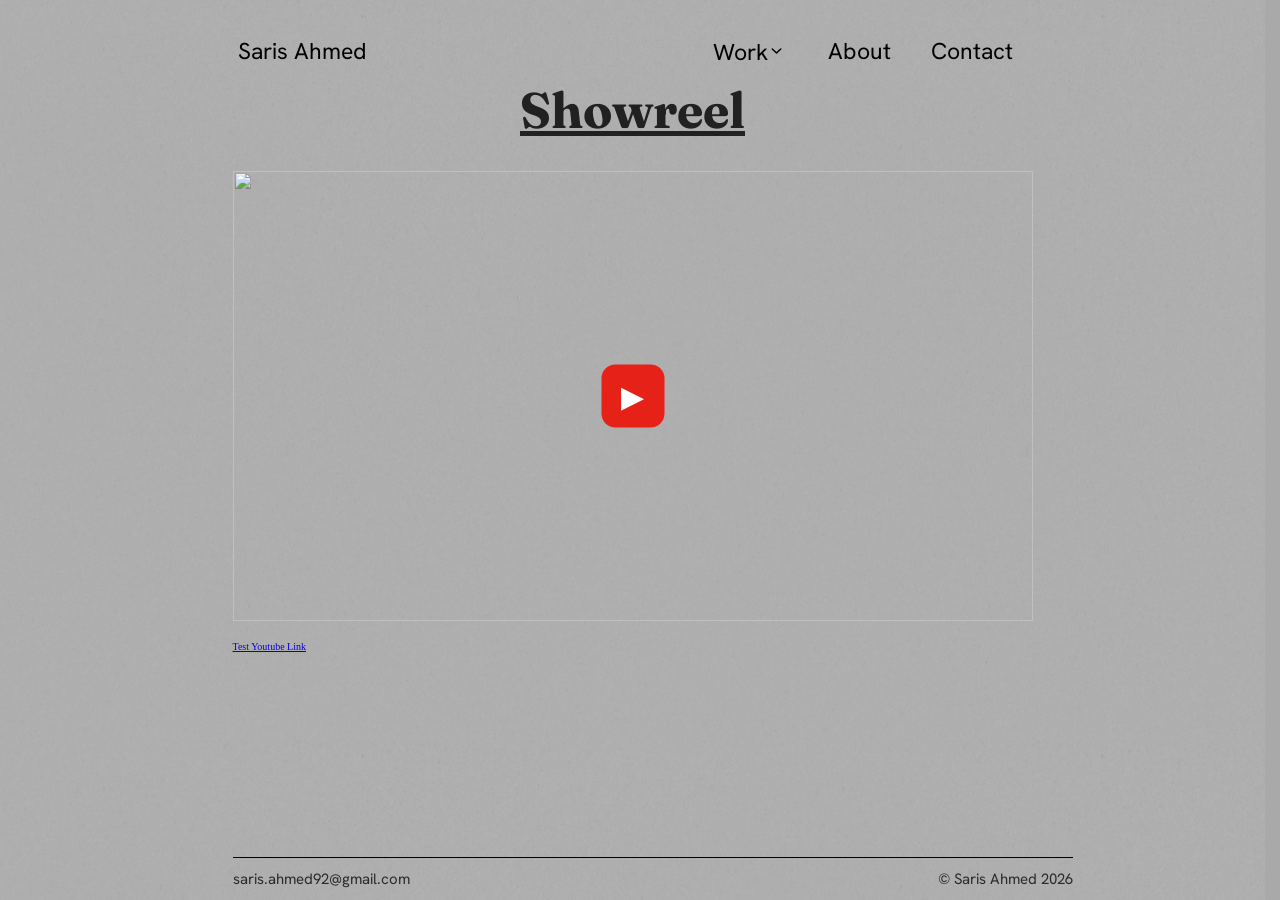
==== index.html @ f5d51606 "Update index.html" ====
<!doctype html>
<html lang="en">
  <head>
    <meta charset="utf-8" />
    <title>Home Page - Saris Ahmed</title>
    <link
      href="https://fonts.googleapis.com/css?family=Roboto+Condensed:300%7CCinzel+Decorative:700"
      rel="stylesheet" />
    <link href="https://fonts.googleapis.com/css2?family=Fraunces:ital,opsz,wght@0,9..144,100..900;1,9..144,100..900&family=Hanken+Grotesk:ital,wght@0,100..900;1,100..900&display=swap" rel="stylesheet">  
    <link rel="stylesheet" href="https://cdnjs.cloudflare.com/ajax/libs/font-awesome/4.7.0/css/font-awesome.min.css">
    <link href="./style.css" rel="stylesheet" />
	<script src="script.js" defer></script>
  </head>

  <body>
    <header>
		<!-- Main Menu goes here -->
        <nav class="navbar">
            <ul>
                <li><a class="saris" rel="home" href="index.html" title="Saris Ahmed" itemprop="url">Saris Ahmed</a></li>
                <li class="header_space"></li>
                <li>
                    <div class="dropdown">
                        <button class="dropbtn">Work</button>
                        <div class="dropdown-content">
                            <a href="narrative.html">Narrative</a>
                            <a href="documentary.html">Documentary</a>
                            <a href="events.html">Events</a>
                        </div>
                </li>
                <li><a href="about.html">About</a></li>
                <li><a href="contact.html">Contact</a></li>
            </ul>
        </nav>
    </header>

    <main>
        <article class="showreel_container">
            <h1>Showreel</h1>
            <div class="youtube-reel-preview" data-video-id="I4ZadlDJAZg">
                <button type="button" aria-label="Play video">
                    <img
                    src="https://i.ytimg.com/vi/I4ZadlDJAZg/maxresdefault.jpg"
                    alt=""
                    >
                    <span class="play-button">▶</span>
                </button>
            </div>
            <a href="https://youtube.com/embed/I4ZadlDJAZg">Test Youtube Link</a>
        </article>
    </main>

    <footer>
        <ul>
            <li>saris.ahmed92@gmail.com</li>
            <li class="footer_space"></li>
            <li>© Saris Ahmed 2026</li>
        </ul>
    </footer>
  </body>
</html>
---- style.css ----
/*****************/
/* General setup */
/*****************/

body {
  min-height: 100vh;
  margin: 0;
  display: flex;
  flex-direction: column;
}

html {
  font-size: 10px;
  background-color: darkgrey;
  scrollbar-gutter: stable;
  /* background-image: linear-gradient(to bottom, #f7f2eb 0, #f7f2eb 200px, #fff 700px, #fff 100%); */
}

html::before {
  content: "";
  position: fixed;
  background-repeat: repeat;
  inset: 0;
  background-image: url("images/film_grain.avif");
  opacity: 0.1; 
  z-index: -1; 
}

body {
  width: 60%;
  min-width: 800px;
  max-width: 1600px;
  margin: 0 auto;
}

/***************/
/* Typography */
/**************/

h1,
h2 {
  font-family: "Fraunces", serif;
  color: #212121;
  font-weight: bold;
  text-decoration: underline;
}

p,
li {
  font-family: "Hanken Grotesk", sans-serif;
  color: #2a2a2a;
}

h1 {
  font-size: 5rem;
  text-align: center;
}

h2 {
  font-size: 3rem;
  text-align: left;
}

p,
li {
  font-size: 1.6rem;
  line-height: 1.5;
}

/*****************/
/* Header layout */
/*****************/

h1 {
  margin-top: 0;
  margin-bottom: 3rem;
  justify-self: center;
}

header {
  margin-top: 3%;
}

.saris {
  margin-left: -1.5rem;
}

.header_space  {
  flex: 3;
}

nav ul {
  padding: 0;
  list-style-type: none;
  display: flex;
}

nav li {
  text-align: center;
  padding-left: 2rem;
  padding-right: 2rem;
}

nav a,
.dropdown .dropbtn {
  font-size: 2.3rem;
  /* text-transform: uppercase; */
  /* font-weight: bold; */
  text-decoration: none;
  color: black;
  display: block;
}

nav a {
  flex: 0 0 auto;
  white-space: nowrap;
}

/***************/
/* Main layout */
/***************/

main {
  flex: 1;
  display: flex;
  gap: 10px;
}

article {
  flex: 4;
}

.grid {
  width: 100%;
  max-width: 1100px;
  min-width: 0;
  height: auto;

  margin: 2rem auto;
  padding: 1.5rem;
  box-sizing: border-box;

  display: grid;
  grid-template-columns: minmax(0, 1fr) minmax(0, 1fr);
  gap: 3rem;
  align-items: center;
}

.grid_video {
  width: 100%;
  min-width: 0;
}

.grid_video iframe,
.grid_video video {
  display: block;
  width: 100%;
  height: auto;
  aspect-ratio: 16 / 9;
}

.grid p {
  padding: 0;
  margin: 0;
}

article .grid:nth-child(even) {
  background-color: #d9d9d955;
}

article .grid:nth-child(odd) {
  background-color: #8a8a8a40;
}

.about {
  margin-top: 5rem;
  display: flex;
  gap: 10rem;
}

.about p {
  width: 50%;
  font-size: 2rem;
}

.email p {
  margin-top: 15rem;
  justify-self: center;
  text-align: center;
  font-size: 2.5rem;
}

aside {
  flex: 1;
}

aside a {
  display: block;
  float: left;
  width: 50%;
}

aside img {
  max-width: 100%;
}

footer {
  width: 105%;
  margin-top: auto;
  text-align: right;
}

footer ul {
  margin-top: 2rem;
  border-top: 1.2px solid black;
  padding: 1rem 0 0 0;
  list-style-type: none;
  display: flex;
}

footer li {
  font-size: 1.5rem;
}

.footer_space {
  flex: 3;
}

/********************/
/* Dropdown styling */
/********************/

.dropdown {
  float: left;
  overflow: hidden;
}

.dropdown .dropbtn {
  margin-top: 2px;
  border: none;
  outline: none;
  background-color: inherit;
  font-family: inherit;
  display: inline-flex;
}

.dropdown .dropbtn::after {
  content: url("images/chevron-down.svg");
  zoom: 70%;
  padding-top: 0.8rem;
  margin-right: -0.5rem;
  transition: transform 0.2s ease;
}

.dropdown:hover .dropbtn::after {
  content: url("images/chevron-down.svg");
  zoom: 70%;
  padding-bottom: -0.8em;
  margin-right: -0.5rem;
  transform: rotate(0.5turn);
  -webkit-mask: url("images/chevron-down.svg") center / contain no-repeat;
  mask: url("images/chevron-down.svg") center / contain no-repeat;
}

.navbar a:hover, .dropdown:hover .dropbtn {
  color: rgb(103, 103, 103);
  text-decoration: underline;
}

.dropdown-content {
  display: none;
  position: absolute;
  background-color: rgb(188, 188, 188);
  border: 1px solid black;
  min-width: 120px;
  box-shadow: 0px 8px 16px 0px rgba(0,0,0,0.2);
  z-index: 1;
}

.dropdown-content a {
  font-size: 1.7rem;
  float: none;
  color: black;
  padding: 12px 16px;
  text-decoration: none;
  display: block;
  text-align: left;
}

.dropdown:hover .dropdown-content {
  display: block;
}

/*******************/
/* Youtube styling */
/*******************/

.youtube-reel-preview {
  width: 100%;
  margin: 2rem auto;
  aspect-ratio: 16 / 9;
  position: relative;
  overflow: hidden;
}

.youtube-preview {
  width: 100%;
  max-width: 600px;
  margin: 2rem auto;
  aspect-ratio: 16 / 9;
  position: relative;
  overflow: hidden;
  pointer-events: auto;
}

.youtube-preview button,
.youtube-preview iframe,
.youtube-preview img,
.youtube-reel-preview button,
.youtube-reel-preview iframe,
.youtube-reel-preview img {
  width: 100%;
  height: 100%;
}

.youtube-preview iframe,
.youtube-reel-preview iframe {
  display: block;
  border: 0;
  z-index: 2;
  width: 100%;
  height: 100%;
  inset: 0;
}

.youtube-preview button,
.youtube-reel-preview button {
  position: relative;
  padding: 0;
  border: 0;
  cursor: pointer;
  background: none;
  z-index: 10;
  pointer-events: auto;
}

.youtube-preview img,
.youtube-reel-preview img {
  display: block;
  object-fit: cover;
}

.play-button {
  position: absolute;
  top: 50%;
  left: 50%;
  transform: translate(-50%, -50%);

  padding: 0.7rem 1rem;
  color: white;
  background: #e62117;
  border-radius: 0.7rem;
  font-size: 1.5rem;
}

.youtube-reel-preview .play-button {
  zoom: 200%;
}
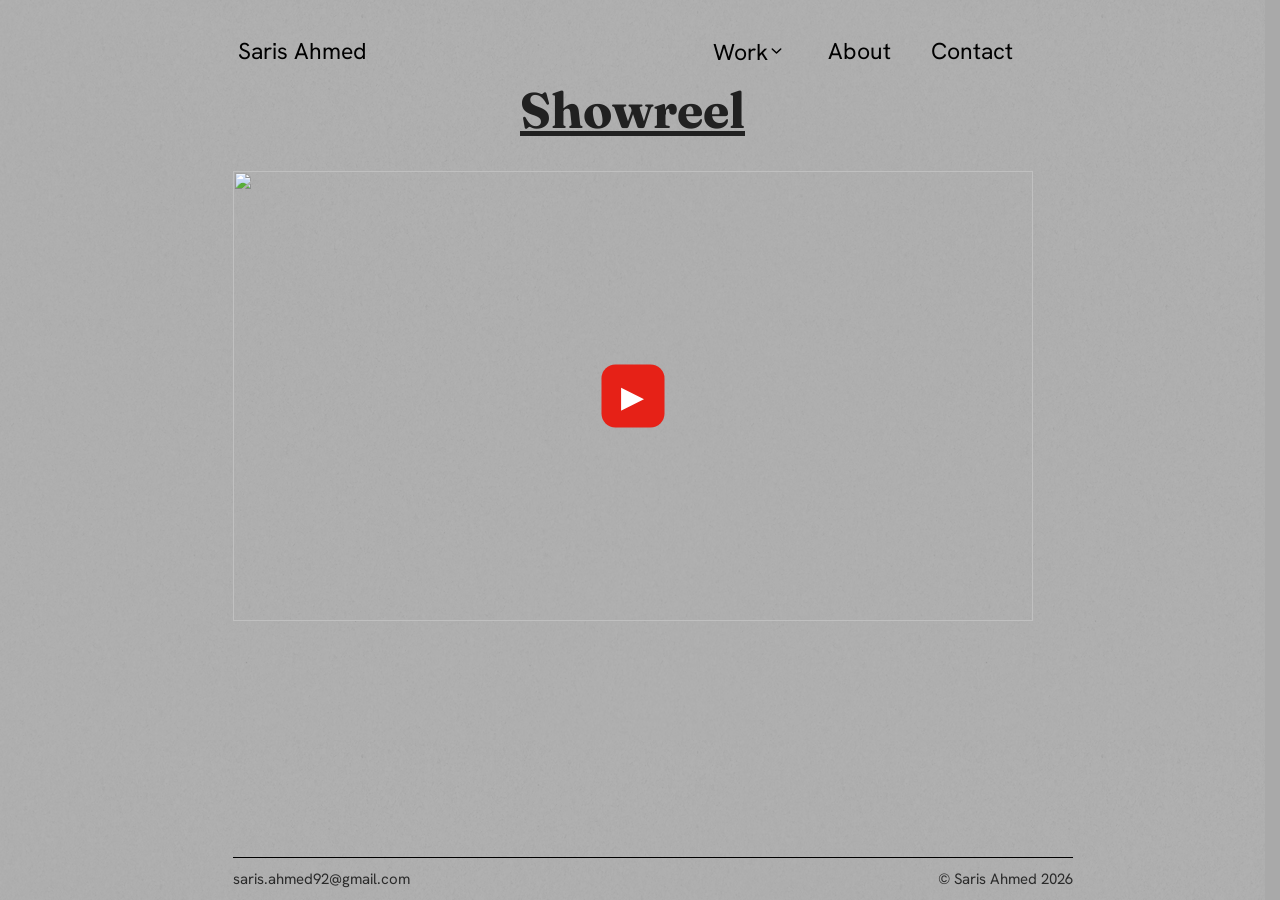
==== commit 2b905723: "Update website" ====
--- a/index.html
+++ b/index.html
@@ -27,6 +27,7 @@
                             <a href="documentary.html">Documentary</a>
                             <a href="events.html">Events</a>
                         </div>
+                    </div>
                 </li>
                 <li><a href="about.html">About</a></li>
                 <li><a href="contact.html">Contact</a></li>
@@ -37,7 +38,7 @@
     <main>
         <article class="showreel_container">
             <h1>Showreel</h1>
-            <div class="youtube-reel-preview" data-video-id="I4ZadlDJAZg">
+            <div class="youtube-preview" data-video-id="I4ZadlDJAZg">
                 <button type="button" aria-label="Play video">
                     <img
                     src="https://i.ytimg.com/vi/I4ZadlDJAZg/maxresdefault.jpg"
@@ -46,7 +47,6 @@
                     <span class="play-button">▶</span>
                 </button>
             </div>
-            <a href="https://youtube.com/embed/I4ZadlDJAZg">Test Youtube Link</a>
         </article>
     </main>
 
@@ -58,4 +58,4 @@
         </ul>
     </footer>
   </body>
-</html>
+</html>
--- a/style.css
+++ b/style.css
@@ -190,20 +190,6 @@
   font-size: 2.5rem;
 }
 
-aside {
-  flex: 1;
-}
-
-aside a {
-  display: block;
-  float: left;
-  width: 50%;
-}
-
-aside img {
-  max-width: 100%;
-}
-
 footer {
   width: 105%;
   margin-top: auto;
@@ -295,8 +281,9 @@
 /* Youtube styling */
 /*******************/
 
-.youtube-reel-preview {
-  width: 100%;
+.showreel_container .youtube-preview{
+  width: 100%;
+  max-width: none;
   margin: 2rem auto;
   aspect-ratio: 16 / 9;
   position: relative;
@@ -310,42 +297,32 @@
   aspect-ratio: 16 / 9;
   position: relative;
   overflow: hidden;
-  pointer-events: auto;
 }
 
 .youtube-preview button,
 .youtube-preview iframe,
-.youtube-preview img,
-.youtube-reel-preview button,
-.youtube-reel-preview iframe,
-.youtube-reel-preview img {
+.youtube-preview img {
   width: 100%;
   height: 100%;
 }
 
-.youtube-preview iframe,
-.youtube-reel-preview iframe {
+.youtube-preview iframe {
   display: block;
   border: 0;
-  z-index: 2;
   width: 100%;
   height: 100%;
   inset: 0;
 }
 
-.youtube-preview button,
-.youtube-reel-preview button {
+.youtube-preview button {
   position: relative;
   padding: 0;
   border: 0;
   cursor: pointer;
   background: none;
-  z-index: 10;
-  pointer-events: auto;
-}
-
-.youtube-preview img,
-.youtube-reel-preview img {
+}
+
+.youtube-preview img {
   display: block;
   object-fit: cover;
 }
@@ -363,6 +340,6 @@
   font-size: 1.5rem;
 }
 
-.youtube-reel-preview .play-button {
+.showreel_container .play-button {
   zoom: 200%;
-}
+}
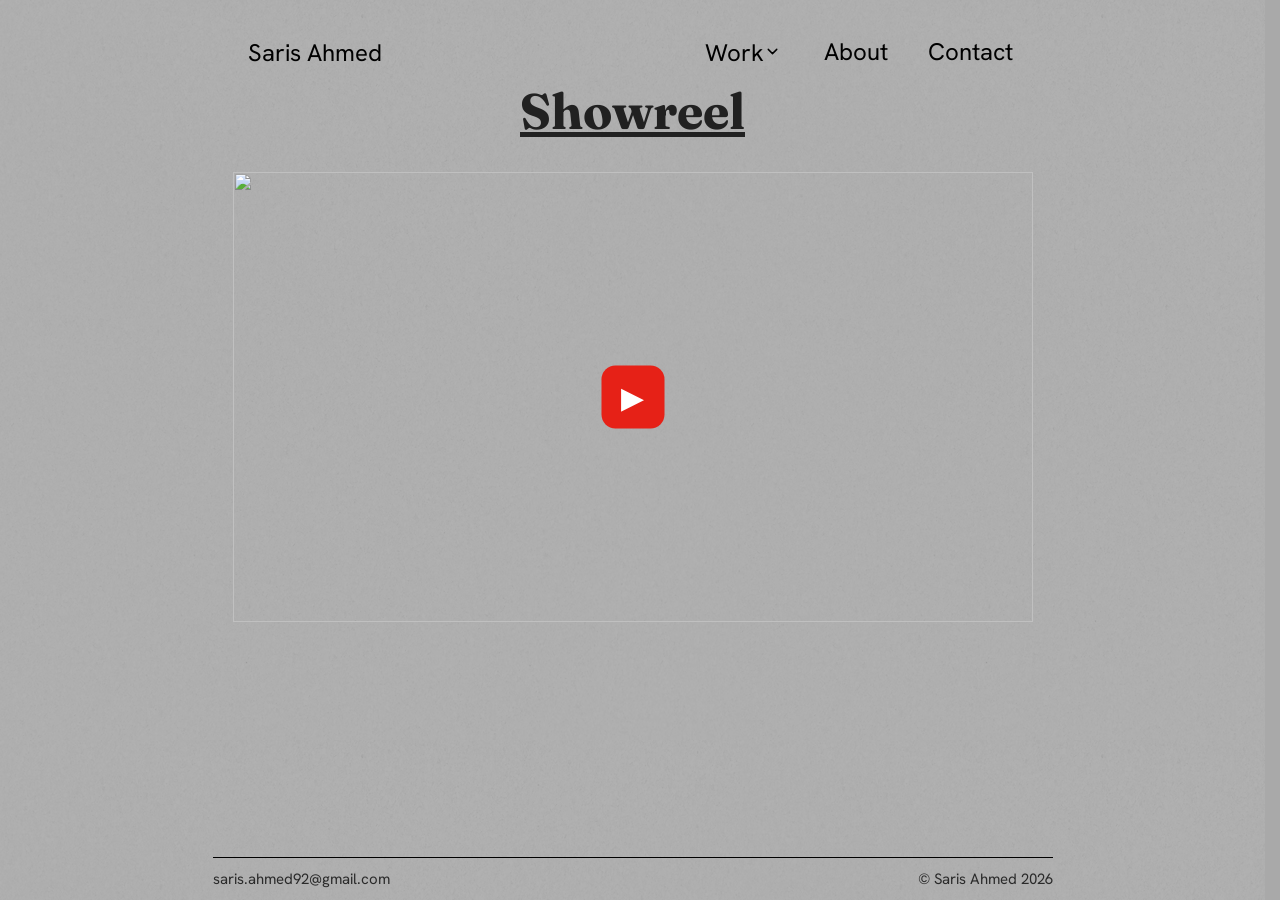
==== commit 09d96c03: "Mobile testing" ====
--- a/index.html
+++ b/index.html
@@ -2,6 +2,7 @@
 <html lang="en">
   <head>
     <meta charset="utf-8" />
+    <meta name="viewport" content="width=device-width, initial-scale=1">
     <title>Home Page - Saris Ahmed</title>
     <link
       href="https://fonts.googleapis.com/css?family=Roboto+Condensed:300%7CCinzel+Decorative:700"
@@ -15,10 +16,18 @@
   <body>
     <header>
 		<!-- Main Menu goes here -->
-        <nav class="navbar">
+        <a class="saris" rel="home" href="index.html" title="Saris Ahmed" itemprop="url">Saris Ahmed</a>
+        <button 
+            class="menu-toggle"
+            type="button" 
+            style="background: none; border: none; padding: 0; cursor: pointer;"
+            aria-controls="site-nav"
+            aria-expanded="false">
+            <img src="images/hamburger_trimmed.png" alt="Description of button">
+        </button>
+        <nav class="navbar" id="site-nav">
             <ul>
-                <li><a class="saris" rel="home" href="index.html" title="Saris Ahmed" itemprop="url">Saris Ahmed</a></li>
-                <li class="header_space"></li>
+                <!-- <li class="header_space"></li> -->
                 <li>
                     <div class="dropdown">
                         <button class="dropbtn">Work</button>
@@ -38,10 +47,10 @@
     <main>
         <article class="showreel_container">
             <h1>Showreel</h1>
-            <div class="youtube-preview" data-video-id="I4ZadlDJAZg">
+            <div class="youtube-preview" data-video-id="I8-YbI98ikk">
                 <button type="button" aria-label="Play video">
                     <img
-                    src="https://i.ytimg.com/vi/I4ZadlDJAZg/maxresdefault.jpg"
+                    src="https://i.ytimg.com/vi/I8-YbI98ikk/maxresdefault.jpg"
                     alt=""
                     >
                     <span class="play-button">▶</span>
--- a/style.css
+++ b/style.css
@@ -7,6 +7,7 @@
   margin: 0;
   display: flex;
   flex-direction: column;
+  font-family: "Hanken Grotesk", sans-serif;
 }
 
 html {
@@ -37,8 +38,7 @@
 /* Typography */
 /**************/
 
-h1,
-h2 {
+h1 {
   font-family: "Fraunces", serif;
   color: #212121;
   font-weight: bold;
@@ -47,7 +47,6 @@
 
 p,
 li {
-  font-family: "Hanken Grotesk", sans-serif;
   color: #2a2a2a;
 }
 
@@ -78,42 +77,111 @@
 }
 
 header {
+  width: 100%;
   margin-top: 3%;
+  display: flex;
+  justify-content: space-between;
+  /* border: 1px solid black; */
 }
 
 .saris {
-  margin-left: -1.5rem;
-}
-
-.header_space  {
-  flex: 3;
+  margin-left: 1.5rem;
+  align-self: center;
 }
 
 nav ul {
+  display: grid;
+  grid-auto-flow: column;
   padding: 0;
   list-style-type: none;
-  display: flex;
 }
 
 nav li {
-  text-align: center;
+  flex: 0 0 auto;
   padding-left: 2rem;
   padding-right: 2rem;
+  white-space: nowrap;
 }
 
 nav a,
+.saris,
 .dropdown .dropbtn {
-  font-size: 2.3rem;
-  /* text-transform: uppercase; */
-  /* font-weight: bold; */
+  font-size: 2.4rem;
   text-decoration: none;
   color: black;
   display: block;
 }
 
 nav a {
-  flex: 0 0 auto;
+  /* flex: 0 0 auto; */
   white-space: nowrap;
+}
+
+.menu-toggle {
+  display: none;
+  justify-self: right;
+}
+
+@media screen and (max-width: 700px) {
+  header {
+    flex-wrap: wrap;
+    align-items: center;
+  }
+
+  h1 {
+    margin-top: 5rem;
+    font-size: 9rem;
+  }
+
+  .saris {
+    flex: 1 1 auto;
+    margin: 1rem 0 0 3rem;
+    font-size: 4rem;
+  }
+  
+  .menu-toggle {
+    /* zoom: 150%; */
+    display: block;
+    margin-left: auto;
+    margin-right: 3rem;
+  }
+
+  #site-nav {
+    display: none;
+    flex: 0 0 100%;
+    order: 3;
+    width: 100%;
+    text-align: center;
+  }
+
+  nav ul {
+    margin-top: 4rem;
+    border: 2px solid black;
+    padding: 2rem;
+    margin-bottom: 1rem;
+  }
+
+  nav a,
+  .dropdown .dropbtn {
+    font-size: 6rem;
+    text-decoration: none;
+    color: #141414;
+    display: block;
+  }
+
+  .dropdown .dropbtn {
+    padding-left: 3rem;
+  }
+
+  #site-nav.is-open {
+    display: flex !important;
+    justify-content: center;
+  }
+
+  #site-nav.is-open ul {
+    display: flex;
+    flex-direction: column;
+  }
 }
 
 /***************/
@@ -124,6 +192,7 @@
   flex: 1;
   display: flex;
   gap: 10px;
+  min-width: 0;
 }
 
 article {
@@ -179,8 +248,43 @@
 }
 
 .about p {
-  width: 50%;
+  width: 100%;
   font-size: 2rem;
+}
+
+@media (max-width: 700px) {
+  .about {
+    width: 100%;
+    max-width: 100%;
+    box-sizing: border-box;
+
+    display: flex;
+    flex-direction: column;
+    gap: 2rem;
+    margin-top: 4rem;
+    padding: 0 5rem;
+  }
+
+  .about p {
+    width: 100%;
+    max-width: 100%;
+    flex: none;
+    margin: 0;
+    font-size: clamp(1.4rem, 6.5vw, 5rem);
+    overflow-wrap: break-word;
+    margin-top: 2rem;
+    padding-right: 1rem;
+    /* text-align: justify; */
+    /* hyphens: auto; */
+  }
+
+  .about img,
+  .about picture {
+    width: 100%;
+    max-width: 100%;
+    height: auto;
+    align-self: center;
+  }
 }
 
 .email p {
@@ -192,6 +296,7 @@
 
 footer {
   width: 105%;
+  align-self: center;
   margin-top: auto;
   text-align: right;
 }
@@ -210,6 +315,36 @@
 
 .footer_space {
   flex: 3;
+}
+
+@media (max-width: 700px) {
+  footer {
+    width: 90%;
+    margin-top: 5rem;
+    display: flex;
+    flex-direction: column;
+    border-top: 2px solid black;
+    padding: 0;
+  }
+
+  footer ul {
+    margin-top: none;
+    padding: 0;
+    flex-direction: column;
+    border-top: none;
+  }
+
+  footer li {
+    flex: none;
+    align-self: right;
+    padding-bottom: 0.3rem;
+    font-size: clamp(1.4rem, 5vw, 4rem);
+  }
+
+  .footer_space {
+    flex: none;
+  }
+
 }
 
 /********************/
@@ -277,6 +412,12 @@
   display: block;
 }
 
+@media screen and (max-width: 700px) {
+  .dropdown-content a {
+  font-size: 5rem;
+}
+}
+
 /*******************/
 /* Youtube styling */
 /*******************/
